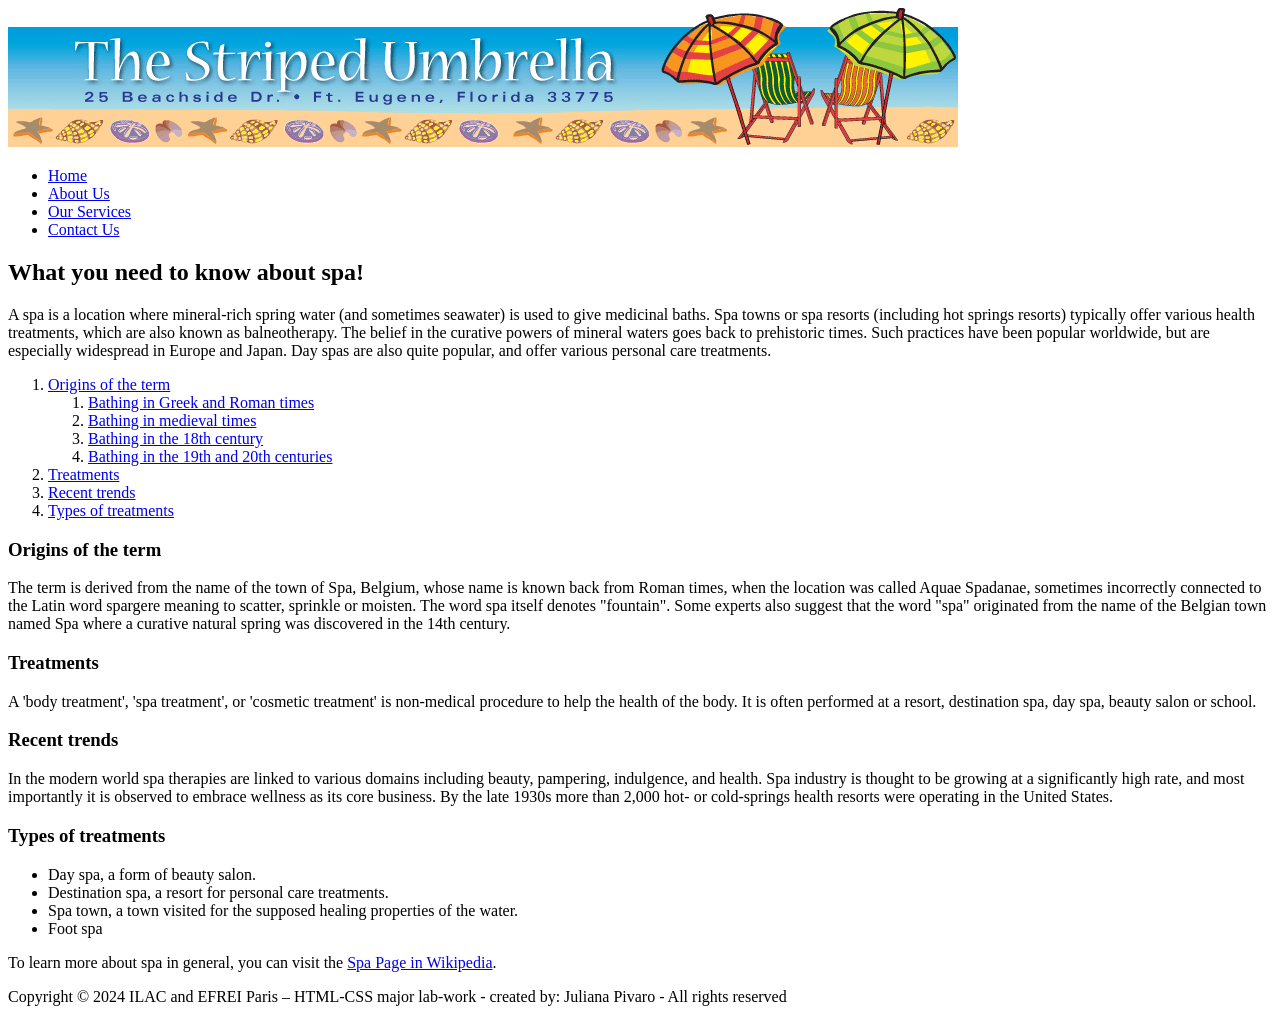
==== PROJECT/about.html @ 3f82fa7c "Project Part 1 Project part 1 - ONLY HTML" ====
<!DOCTYPE html>
<html lang="en">
<head>
    <meta charset="UTF-8">
    <meta name="viewport" content="width=device-width, initial-scale=1.0">
    <title>ABOUT PAGE</title>
    <meta name="author" content="Juliana Pivaro">
    <meta name="description" content="Project Part 1">
</head>

<body>
    <div class="container">
        <header>
            <img src="assets/images/su_banner.gif" alt="banner">
           
            <nav id="main-nav">
                
                <ul>
                    <li><a href="index.html">Home</a></li>
                    <li><a href="about.html">About Us</a></li>
                    <li><a href="services.html">Our Services</a></li>
                    <li><a href="contact.html">Contact Us</a></li>
                </ul>


            </nav>
        </header>
        <main class="content">

            <!-- 1. Heading -->
            <h2>What you need to know about spa!</h2>

            <!-- 2. Paragraph -->
            <p>
                A spa is a location where mineral-rich spring water (and sometimes seawater) is used to give medicinal baths. 
                Spa towns or spa resorts (including hot springs resorts) typically offer various health treatments, which are 
                also known as balneotherapy. The belief in the curative powers of mineral waters goes back to prehistoric times. 
                Such practices have been popular worldwide, but are especially widespread in Europe and Japan. Day spas are 
                also quite popular, and offer various personal care treatments.
            </p>

            <!-- 3. List with links -->
            <ol>
                <li>
                <a href="#origins">Origins of the term</a>
                    <ol type="1">
                        <li><a href="https://en.wikipedia.org/wiki/Spa#Bathing_in_Greek_and_Roman_times" target="_blank">Bathing in Greek and Roman times</a></li>
                        <li><a href="https://en.wikipedia.org/wiki/Spa#Bathing_in_medieval_times" target="_blank">Bathing in medieval times</a></li>
                        <li><a href="https://en.wikipedia.org/wiki/Spa#Bathing_in_the_18th_century" target="_blank">Bathing in the 18th century</a></li>
                        <li><a href="https://en.wikipedia.org/wiki/Spa#Bathing_in_the_19th_and_20th_centuries" target="_blank">Bathing in the 19th and 20th centuries</a></li>
                    </ol>
                </li>

                <li><a href="#treatments">Treatments</a></li>

                <li><a href="#trends">Recent trends</a></li>

                <li><a href="#types">Types of treatments</a></li>
            </ol>

            <!-- 4. Heading 3: Origins -->
            <h3 id="origins">Origins of the term</h3>

            <!-- 5. Paragraph -->
            <p>
                The term is derived from the name of the town of Spa, Belgium, whose name is known back from Roman times, 
                when the location was called Aquae Spadanae, sometimes incorrectly connected to the Latin word spargere 
                meaning to scatter, sprinkle or moisten. The word spa itself denotes "fountain". Some experts also suggest 
                that the word "spa" originated from the name of the Belgian town named Spa where a curative natural spring 
                was discovered in the 14th century.
            </p>

            <!-- 6. Heading 3: Treatments -->
            <h3 id="treatments">Treatments</h3>

            <!-- 7. Paragraph -->
            <p>
                A 'body treatment', 'spa treatment', or 'cosmetic treatment' is non-medical procedure to help the health 
                of the body. It is often performed at a resort, destination spa, day spa, beauty salon or school.
            </p>

            <!-- 8. Heading 3: Recent trends -->
            <h3 id="trends">Recent trends</h3>

            <!-- 9. Paragraph -->
            <p>
                In the modern world spa therapies are linked to various domains including beauty, pampering, indulgence, 
                and health. Spa industry is thought to be growing at a significantly high rate, and most importantly it is 
                observed to embrace wellness as its core business. By the late 1930s more than 2,000 hot- or cold-springs 
                health resorts were operating in the United States.
            </p>
            

            <!-- 10. Heading 3: Types -->
            <h3 id="types">Types of treatments</h3>

            <!-- 11. Unordered list -->
            <ul>
                <li>Day spa, a form of beauty salon.</li>
                <li>Destination spa, a resort for personal care treatments.</li>
                <li>Spa town, a town visited for the supposed healing properties of the water.</li>
                <li>Foot spa</li>
            </ul>

            <!-- 12. Paragraph with Wikipedia link -->
            <p>
                To learn more about spa in general, you can visit the 
                <a href="https://en.wikipedia.org/wiki/Spa" target="_blank">Spa Page in Wikipedia</a>.
            </p>

            
        </main>

        <footer>
            <p>Copyright © 2024 ILAC and EFREI Paris – HTML-CSS major lab-work - created by: Juliana Pivaro - All rights
reserved</p>
        </footer>

    </div>
    
</body>
</html>
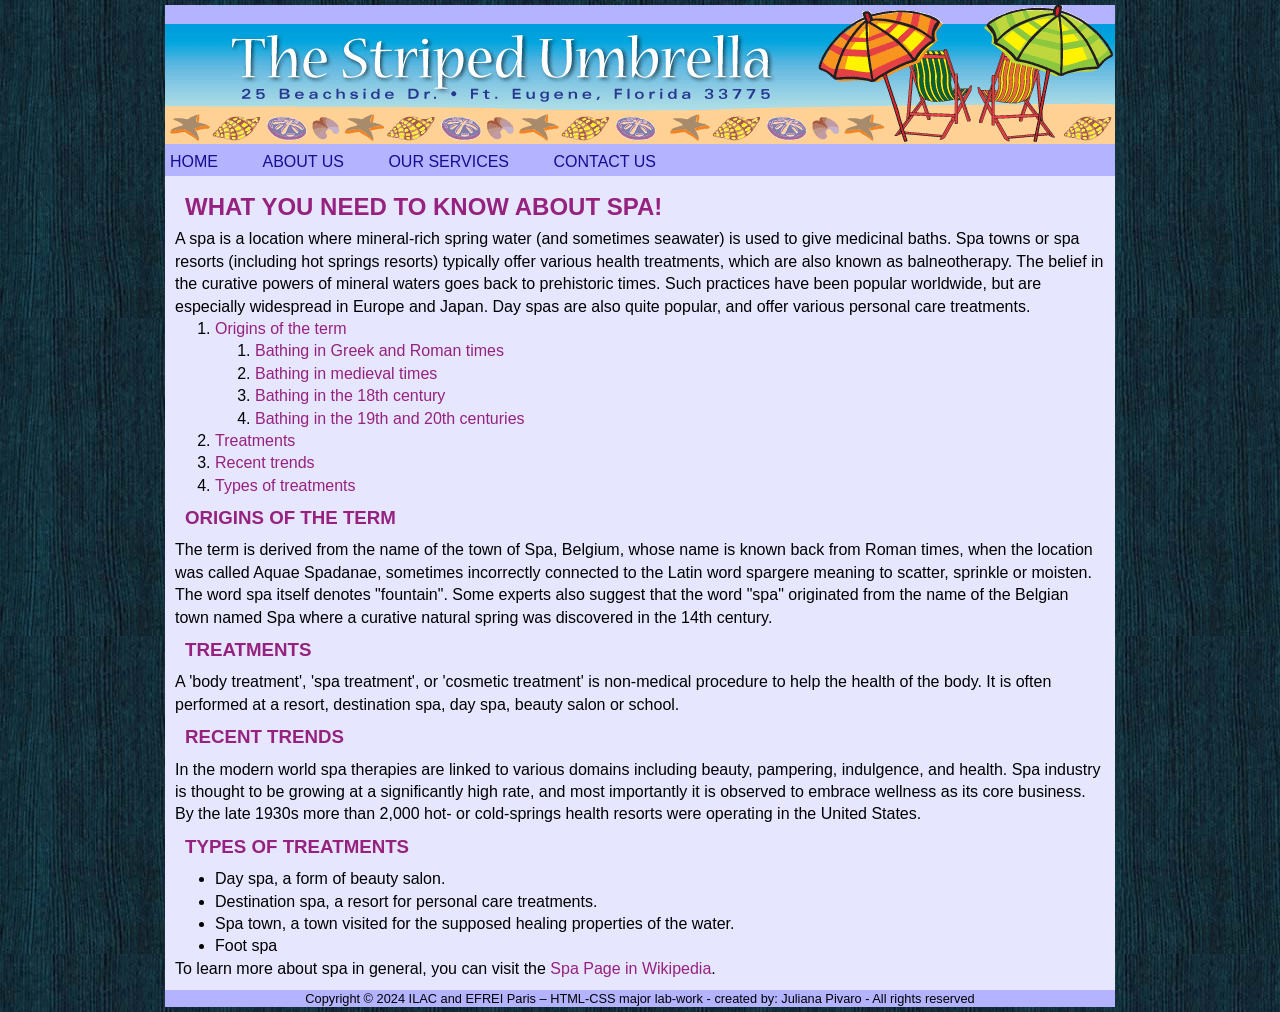
==== commit 71060f5a: "CSS updates Project part 2 commit. CSS implementation and some html's updates" ====
--- a/PROJECT/about.html
+++ b/PROJECT/about.html
@@ -6,6 +6,7 @@
     <title>ABOUT PAGE</title>
     <meta name="author" content="Juliana Pivaro">
     <meta name="description" content="Project Part 1">
+    <link rel="stylesheet" href="css/style.css">
 </head>
 
 <body>
--- a/PROJECT/css/style.css
+++ b/PROJECT/css/style.css
@@ -0,0 +1,273 @@
+
+* {
+margin: 0;
+}
+
+/*Question 1 - All the HTML5 new elements (The new semantic elements) that you have used in your code should be
+displayed as block-level elements */
+header, nav, main,footer{
+    display: block;
+}
+
+
+/*Question 2 - 
+The <body> element has to be styled with:
+a. Any colour you prefer for the text
+b. A background image, you can use any one from the 7 samples of dark-woodx.jpg. So, pick the
+one that reflects the colour of your website.
+c. The font family (face) is at least 3 options of any sans-serif fonts
+d. Margin 0 for all the four sides (top, bottom, left, right)
+*/
+body{
+    color: rgb(0, 0, 0);
+    background-image: url(../assets/images/dark-wood2.jpg);
+    font-family:Arial, Helvetica, sans-serif;
+    margin: 0;
+
+}
+
+
+
+
+/*Question 3 - 
+Style the <div> element with class “container” (it’s the main division that contains the entire HTML
+elements inside the body):
+a. The width value can be 950px➔ You can also use max-width: 1300px or any other value (Up
+to you) but using 950px is better for this lab-work because the width of the banner image 
+b. 5px margin from top and bottom
+c. The div has to be aligned centered based in the browser window (about the left/right margins).
+Using the CSS trick to center a block level element 
+d. Apply any background colour that you prefer
+*/
+.container{
+    width: 950px;
+    margin: 5px auto;
+    background-color: rgb(230, 230, 255);
+}
+
+
+/*4. Style any element with class value of “content”, in other word target the class named “content”:
+a. The line height (of the text) should be 1.4em
+b. 10px padding to all the sides*/
+
+.content{
+    line-height: 1.4em;
+    padding: 10px;
+}
+
+
+/*Question 5. Style the “header, nav, and footer” elements to share the following:
+a. Any Dark/Light background colour
+b. Any Dark/Light foreground colour (normal font colour*/
+header, nav, footer{
+    background-color:rgb(179, 179, 255);
+    color: rgb(0, 0, 0) 
+}
+
+
+
+/*Question 6 - Style the unordered list element <ul> which is inside <nav> element (styling only a ul child of any nav
+element):
+a. 0 margin from all the sides
+b. 5px padding from all the sides*/
+ nav ul {
+    margin: 0;
+    padding: 5px;
+ }
+
+
+
+
+
+
+/*Question 7 - Style the list items <li> of the main navigation (nav), or inside the nav element:
+a. To be displayed horizontally (Remember that <li> is a block-level element)
+b. Adding margin of 40px to the right of each list item
+c. All the navigation items should be displayed as Uppercase*/
+
+
+nav li{
+    display: inline;
+    margin-right: 40px;
+    text-transform: uppercase;
+}
+
+/*Question 8 - Add the 4 pseudo classes effect to the anchor tags/elements of the main navigation list items, the
+colour should be changed (Use any colours you like/prefer):
+a. The normal link ➔ :link
+b. The visited link ➔ :visited
+c. The hover link ➔ :hover
+d. The active link ➔ :active*/
+
+nav a:link{
+    color: rgb(23, 12, 146)
+}
+
+nav a:visited{
+    color: rgb(149, 34, 126);
+}
+
+nav a:hover{
+    color: rgb(0, 0, 0);
+}
+
+nav a:active{
+    color: rgb(255, 255, 255);
+}
+/*Question 9 - Style any anchor <a> element:
+a. Any colour you like
+b. No underline*/
+
+
+a {
+    color: rgb(149, 34, 126);
+    text-decoration: none;
+}
+/*Question 10- Style the three headings: h1, h2, and h3:
+a. To have margin of 10px for all the sides
+b. With Uppercase letters
+c. Different dark/light colour*/
+h1,h2,h3{
+    margin: 10px;
+    text-transform: uppercase;
+    color: rgb(149, 34, 126);
+}
+
+/*Question 11 - Style the custom class named “img-centre”:
+a. Centre the image horizontally (Hint: don’t forget that <img> is an inline element so you will
+need to make it block level element first in order to have it to work with margins)
+b. Having margin of 5px from the top and bottom
+c. Having padding of 2px to all the sides
+NOTE: To answer this question, you need to add attribute/value class= "img-centre" to the img
+element in the index page only*/
+.img-centre{
+    display: block;
+    margin: 5px auto;
+    padding: 2px;
+}
+
+
+/*Question 12 - Style the <audio> and <video> elements:
+a. Centre any audio or video element (horizontally)
+[Don’t forget that video/audio are both inline elements]
+b. With margin of 10px from the top and bottom*/
+audio, video{
+    display: block;
+    margin: 5px auto;
+}
+
+
+/* 13. Style any <table> element:
+a. The width is 800px
+b. Centre the table horizontally with 10px of margining from the top and bottom sides
+c. The table border has to be collapsed */
+table{
+    width: 800px;
+    margin: 10px auto;
+    border-collapse: collapse;
+}
+
+
+/*Question 14 - Style both the <td> and <th> element of any table:
+a. Having a border with any settings you like
+b. Padding of 2px from the top/bottom and 5px from the left/right
+c. Any background colour (light/dark) */
+td,th{
+    border: 5px solid rgb(0, 0, 0) ;
+    padding: 2px 5px;
+    background-color: rgb(241, 185, 249);
+}
+
+
+/*Question 15 - Style both the <th> inside any table and the <td> inside the <tfoot>:
+a. With Uppercase letters
+b. Any background colour (dark/light)
+c. Any colour (dark/light)*/
+
+th, tfoot td {
+    text-transform: uppercase;
+    background-color: rgb(255, 162, 226);
+    color: rgb(0, 0, 0);
+}
+
+/*Question 16 - Style any <dt> element:
+a. Make it bold*/
+dt{
+    font-weight: bold;
+}
+
+/*Question 17 - Style any <footer> element:
+a. Change the font size to be 80% of the default font size or of the font size of the body
+b. Align your text to the centre of the table
+c. Add 1px of padding from the top/bottom and 0 from the right/left*/
+footer{
+    font-size: 80%;
+    text-align: center;
+    padding: 1px 0;
+}
+
+
+/*Question 18 - Style any <iframe> element:
+a. Add margin of 10px for top/bottom
+b. Centre the iframe horizontally (Hint: don’t forget that <iframe> is an inline element so you will
+need to make it block level element first) */
+iframe{
+    display: block;
+    margin: 10px auto;
+}
+
+
+/*Question 19 -  Style any <fieldset> element:
+a. Add width of 500px
+b. Add margin of 20px for top/bottom and centre the fieldset horizontally
+c. Add border with any style you prefer
+d. Add background colour*/
+
+fieldset{
+    width: 500px;
+    margin: 20px auto;
+    border:5px solid rgb(0, 0, 0) ;
+    background-color:  rgb(241, 185, 249);
+}
+
+/*Question 20 -8 Style any <legend> element:
+a. Italic font style
+b. Different front and background colour
+c. Margin of 0 from the top/bottom and 10px from the left/right
+d. Padding of 0 from top/bottom and 5px from the left/right
+e. Give it a rounded border with any size or setting you prefer*/
+legend{
+    font-style: italic;
+    color: rgb(0, 0, 0);
+    background-color:rgb(255, 162, 226) ;
+    margin: 0 10px;
+    padding: 0 5px;
+    border-radius: 10px;
+}
+
+
+/*Question2 21 - Style the <input> element that has an attribute named “type” with value of “submit”:
+a. Border with any style you like
+b. Padding of 5px for all the sides
+c. Any background colour you prefer
+d. Any colour you prefer */
+input[type="submit"]{
+    border: 3px solid;
+    padding: 5px;
+    background-color:rgb(255, 162, 226) ;
+    color: rgb(0, 0, 0);
+}
+
+
+
+/*Question 22 - Style the same <input> element that has an attribute named “type” with value of “submit” but with
+the pseudo class for the hover state (when you hover the mouse over the element):
+a. Change its text colour and its background colour
+b. Change the mouse pointer to look like a hand (the normal mouse icon for a link)*/
+
+input[type="submit"]:hover{
+    color:rgb(255, 162, 226) ;
+    background-color: rgb(0, 0, 0);
+    cursor: pointer;
+
+}
